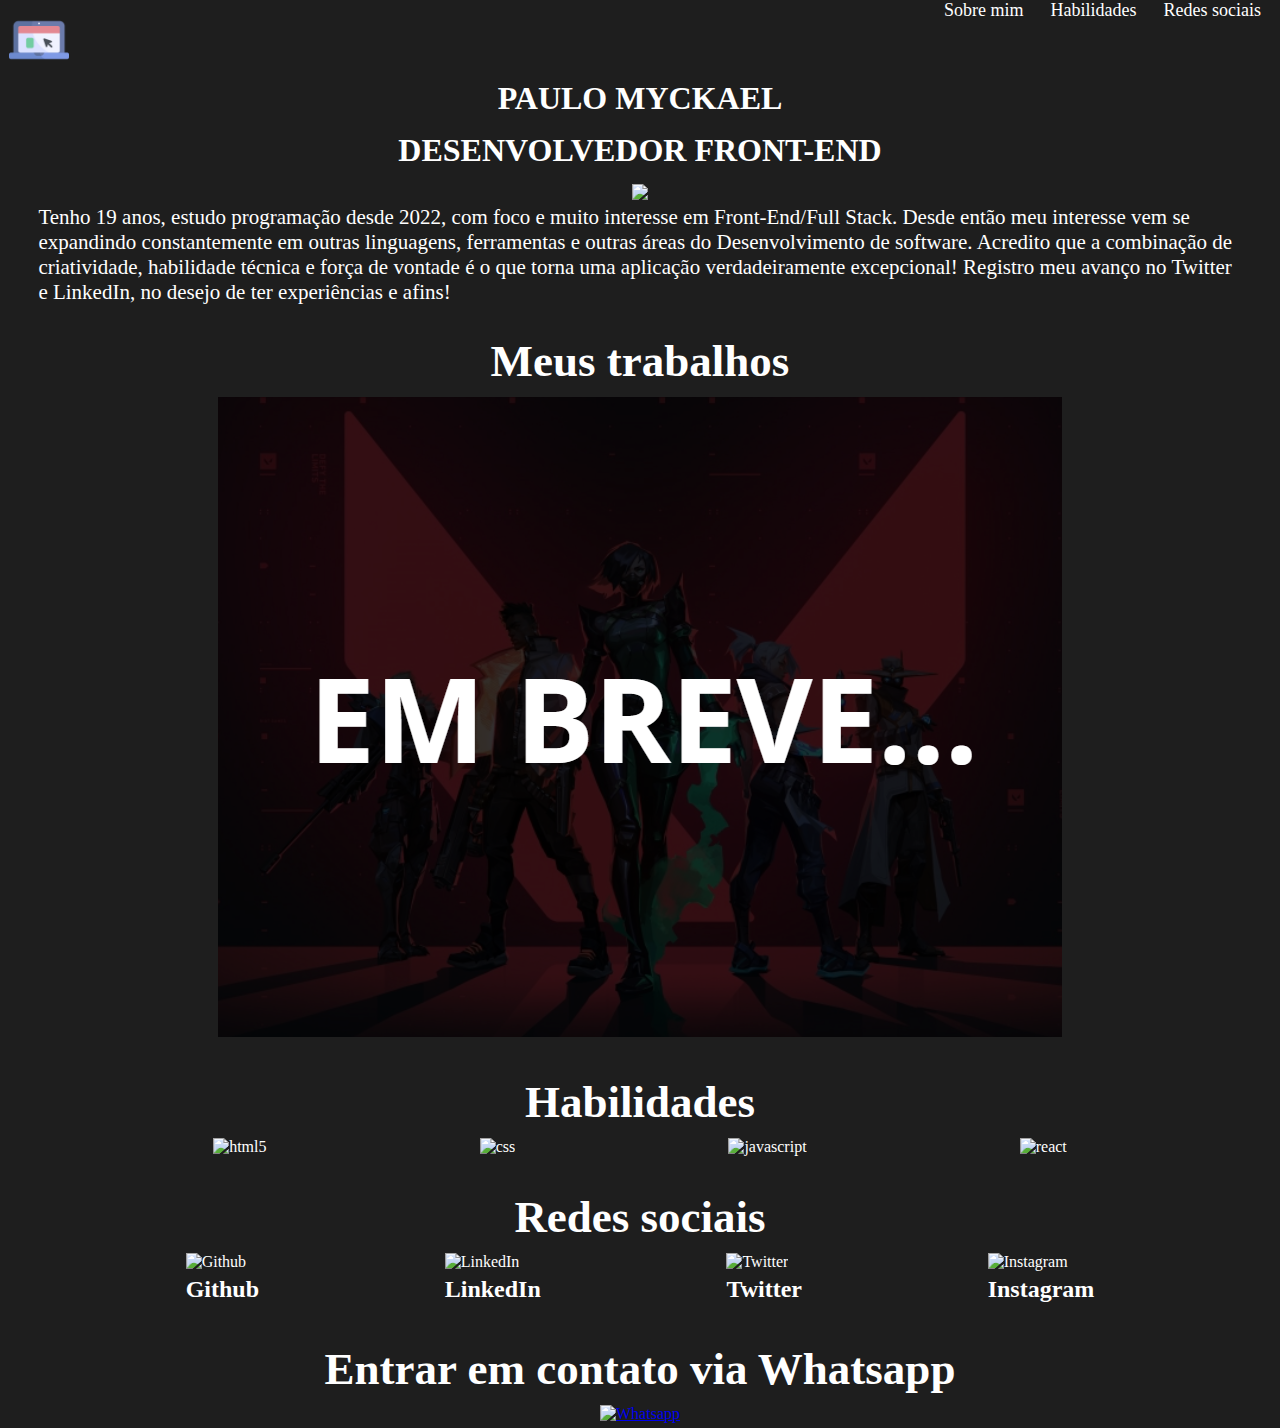
==== index.html @ 231ee3a2 "Sem bugs, falta elaboração em header, responsividade e completar sessão Works futuramente" ====
<!DOCTYPE html>
<html lang="pt-br">
<head>
    <meta charset="UTF-8">
    <meta http-equiv="X-UA-Compatible" content="IE=edge">
    <meta name="viewport" content="width=device-width, initial-scale=1.0">
    <title>Paulo Myckael</title>
    <link rel="shortcut icon" href="./images/favicon/icon dev.ico" type="image/x-icon">
    <link rel="stylesheet" href="./index.css">
</head>
<body>
    <main>
    <header>
        <div class="logo">
            <img src="./images/vetors/code.png" alt="devPNG">
        </div>
        <nav>
            <ul class="menu">
                <a href="#aboutme">Sobre mim</a>
                <a href="#skills">Habilidades</a>
                <a href="#social">Redes sociais</a>
            </ul>
        </nav>
    </header>

    <section class="aboutme" id="aboutme">
        <div class="container">
            <h1 class="name">PAULO MYCKAEL</h1>
            <h1 class="devel">DESENVOLVEDOR FRONT-END</h1>
            <img src="./images/developer.png">
            <p>Tenho 19 anos, estudo programação desde 2022, com foco e muito interesse em Front-End/Full Stack. Desde então meu interesse vem se expandindo constantemente em outras linguagens, ferramentas e outras áreas do Desenvolvimento de software. Acredito que a combinação de criatividade, habilidade técnica e força de vontade é o que torna uma aplicação verdadeiramente excepcional! Registro meu avanço no Twitter e LinkedIn, no desejo de ter experiências e afins!</p>
        </div>
        
    </section>

    <section class="works" id="works">
        <h1 style="text-align: center; color: #ffffff; font-size: 45px;">Meus trabalhos</h1>

        <div class="riotLogin">
            <a href="#"><img src="./images/projects/breve.png" alt="Riot"></a>
        </div>
    </section>

    <section class="skills" id="skills">

        <h1 style="text-align: center; font-size: 45px;">Habilidades</h1>

        <div class="imgskills">
            <div class="html">
                <img src="./images/vetors/html5.png" alt="html5">
            </div>
            <div class="css">
                <img src="./images/vetors/css.png" alt="css">
               
            </div>
            <div class="js">
                <img src="./images/vetors/javascript.png" alt="javascript">
            </div>
            <div class="react">
                <img src="./images/vetors/react.png" alt="react">
            </div>
        </div>
    </section>

    <section id="social" class="social">
        <h1 style="text-align: center; font-size: 45px;">Redes sociais</h1>

        <div class="imgsocial">
            <div class="github">
            <a target="_blank" href="https://github.com/PauloMyckael">
                <img src="./images/contact/github.png" alt="Github">
                <h2>Github</h2>
            </a>
            </div>

            <div class="linkedin">
                <a target="_blank" href="https://www.linkedin.com/in/paulomyckael/">
                    <img src="./images/contact/linkedin.png" alt="LinkedIn">
                    <h2>LinkedIn</h2>
                </a>
            </div>

            <div class="twitter">
            <a target="_blank" href="https://twitter.com/myckaeldev">
                <img src="./images/contact/twitter.png" alt="Twitter">
                <h2>Twitter</h2>
            </a>
            </div>
            
            <div class="instagram">
                <a href="https://www.instagram.com/paulomyckaeldev/" target="_blank">
                    <img src="./images/contact/instagram.png" alt="Instagram">
                    <h2>Instagram</h2>
                </a>
            </div>
        </div>
    </section>

    <section class="contact">
        <h1 style="text-align: center; color:#ffffff; font-size: 45px;">Entrar em contato via Whatsapp</h1>


        <div class="zap">
            <a href="https://wa.me/5563981175507">
                <img src="./images/contact/whatsapp.png" alt="Whatsapp">
            </a>
        </div>
    </section>
    </main>
</body>
</html>
---- index.css ----
/*  Fontes  */

@import url('https://fonts.googleapis.com/css2?family=Open+Sans&family=Rubik&display=swap');

/* reset */
* {
  margin: 0;
  padding: 0;
  box-sizing: border-box;
  outline: none;
  border: none;
}

body{
  background-color: #1e1e1e;
}

/* Header */

header{
  display: flex;
  height: 70px;
  justify-content: space-between;
  margin-left: 9px;
  margin-right: 9px;
  padding-bottom: 15px;
}

.logo > img{
  width: 60px;
}

.menu > a{
  color: #ffffff;
  text-decoration: none;
  font-size: 18px;
  padding-left: 10px;
  padding-right: 10px;
  margin-left: 3px;
}

.menu a:hover{
  padding-top: 40px;
  padding-bottom: 40px;
  padding-right: 10px;
  padding-left: 10px;
  background-color: blue;

}

/* Sobre mim */

.container{
  display: flex;
  color: #ffffff;
  flex-direction: column;
  align-items: center;
}
.container > h1, img{
  padding-top: 10px;
  padding-bottom: 5px;
}
  .container p{
    font-size: 21px;
    padding-right: 3%;
    padding-left: 3%;
  }

/* Works */

.works{
  display: flex;
  flex-direction: column;
  align-items: center;
  padding-top: 30px;
}

/* Skills */
#skills{
  padding-top: 30px;
  color: #ffffff;
}

.imgskills{
  display: flex;
  justify-content: space-evenly;
  align-items: center;
}

/* Redes sociais */

#social{
  padding-top: 30px;
  color: #ffffff;
}

.imgsocial{
  display: flex;
  justify-content: space-evenly;
  align-items: center;
}

.github a{
  text-align: center;
  text-decoration: none;
  color: #ffffff;
}

.github img{
  width: 200px;
}
.linkedin a{
  text-align: center;
  text-decoration: none;
  color: #ffffff;
}
.linkedin img{
  width: 200px;
}
.twitter a{
  text-align: center;
  text-decoration: none;
  color: #ffffff;
}
.twitter img{
  width: 200px;
}
.instagram a{
  text-align: center;
  text-decoration: none;
  color: #ffffff;
}
.instagram img{
  width: 200px;
}

/* Zap */

.contact{
  padding-top: 40px;
}
.zap{
  display: flex;
  justify-content: center;
}
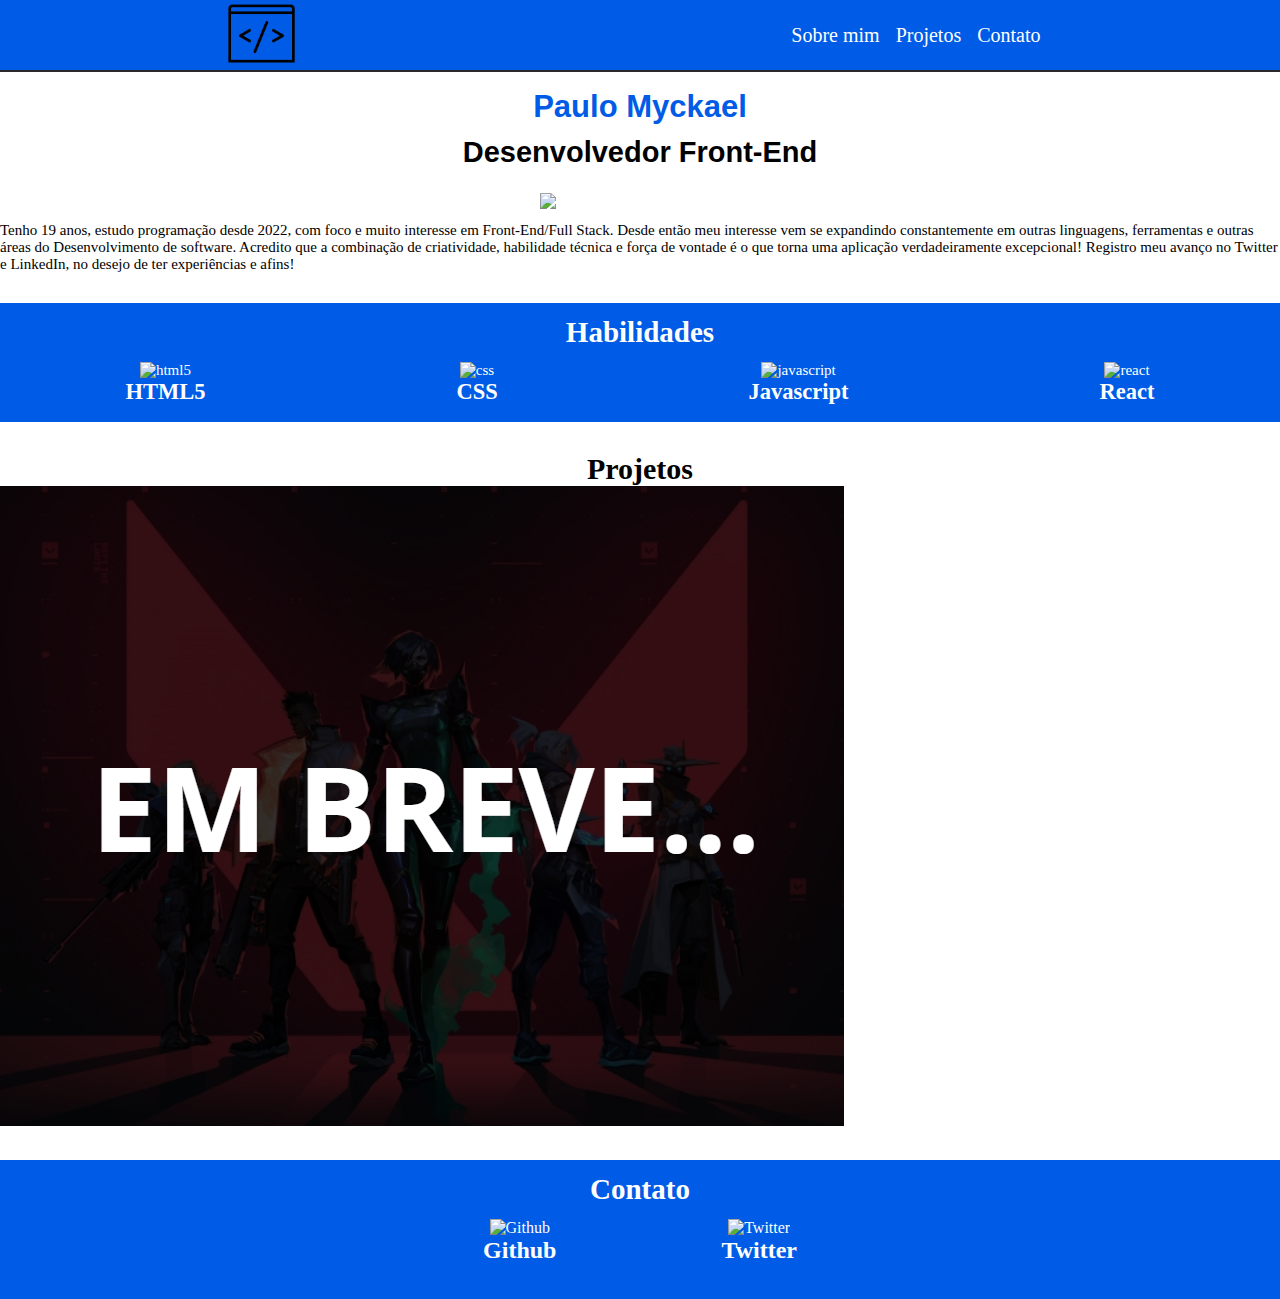
==== commit 114ed09a: "reverse 08/06" ====
--- a/index.html
+++ b/index.html
@@ -5,107 +5,87 @@
     <meta http-equiv="X-UA-Compatible" content="IE=edge">
     <meta name="viewport" content="width=device-width, initial-scale=1.0">
     <title>Paulo Myckael</title>
+    <link rel="stylesheet" href="./index.css">
     <link rel="shortcut icon" href="./images/favicon/icon dev.ico" type="image/x-icon">
-    <link rel="stylesheet" href="./index.css">
 </head>
-<body>
-    <main>
-    <header>
+
+  <header>
         <div class="logo">
-            <img src="./images/vetors/code.png" alt="devPNG">
+            <img src="./images/vetors/code.png" alt="Logo">
         </div>
         <nav>
-            <ul class="menu">
+            <ul>
                 <a href="#aboutme">Sobre mim</a>
-                <a href="#skills">Habilidades</a>
-                <a href="#social">Redes sociais</a>
+                <a href="#projects">Projetos</a>
+                <a href="#contact">Contato</a>
             </ul>
         </nav>
     </header>
+<body>
+    <main>
+        <section id="aboutme" class="aboutme">
+            <div class="container">
+                <h1 class="name">Paulo Myckael</h1>
+                <h1 class="devel">Desenvolvedor Front-End</h1>
+                <img src="./images/developer.png">
+                <p>Tenho 19 anos, estudo programação desde 2022, com foco e muito interesse em Front-End/Full Stack. Desde então meu interesse vem se expandindo constantemente em outras linguagens, ferramentas e outras áreas do Desenvolvimento de software. Acredito que a combinação de criatividade, habilidade técnica e força de vontade é o que torna uma aplicação verdadeiramente excepcional! Registro meu avanço no Twitter e LinkedIn, no desejo de ter experiências e afins!</p>
+            </div>
+        </section>
+        <section id="skills" class="skills">
+            <h1>Habilidades</h1>
 
-    <section class="aboutme" id="aboutme">
-        <div class="container">
-            <h1 class="name">PAULO MYCKAEL</h1>
-            <h1 class="devel">DESENVOLVEDOR FRONT-END</h1>
-            <img src="./images/developer.png">
-            <p>Tenho 19 anos, estudo programação desde 2022, com foco e muito interesse em Front-End/Full Stack. Desde então meu interesse vem se expandindo constantemente em outras linguagens, ferramentas e outras áreas do Desenvolvimento de software. Acredito que a combinação de criatividade, habilidade técnica e força de vontade é o que torna uma aplicação verdadeiramente excepcional! Registro meu avanço no Twitter e LinkedIn, no desejo de ter experiências e afins!</p>
-        </div>
-        
-    </section>
-
-    <section class="works" id="works">
-        <h1 style="text-align: center; color: #ffffff; font-size: 45px;">Meus trabalhos</h1>
-
-        <div class="riotLogin">
-            <a href="#"><img src="./images/projects/breve.png" alt="Riot"></a>
-        </div>
-    </section>
-
-    <section class="skills" id="skills">
-
-        <h1 style="text-align: center; font-size: 45px;">Habilidades</h1>
-
-        <div class="imgskills">
-            <div class="html">
-                <img src="./images/vetors/html5.png" alt="html5">
+            <div class="imgskills">
+                <div class="html">
+                    <img src="./images/vetors/html5.png" alt="html5">
+                    <h2>HTML5</h2>
+                </div>
+                <div class="css">
+                    <img src="./images/vetors/css.png" alt="css">
+                    <h2>CSS</h2>
+                </div>
+                <div class="js">
+                    <img src="./images/vetors/javascript.png" alt="javascript">
+                    <h2>Javascript</h2>
+                </div>
+                <div class="react">
+                    <img src="./images/vetors/react.png" alt="react">
+                    <h2>React</h2>
+                </div>
             </div>
-            <div class="css">
-                <img src="./images/vetors/css.png" alt="css">
-               
+        </section>
+        <section id="projects" class="projects">
+            <h1 style="text-align: center; font-size: 30px;">Projetos</h1>
+            <div class="cprojects">
+                <div class="riotLogin">
+                    <a target="_blank" href="https://paulomyckael.github.io/login-riot/">
+                        <img src="./images/projects/breve.png" alt="riotLogin">
+                        
+                    </a>
+                </div>
             </div>
-            <div class="js">
-                <img src="./images/vetors/javascript.png" alt="javascript">
+        </section>
+        <section id="contact" class="contact">
+            <h1>Contato</h1>
+            <div class="imgcontact">
+                <div class="github">
+                <a target="_blank" href="https://github.com/PauloMyckael">
+                    <img src="./images/contact/github.png" alt="Github">
+                    <h2>Github</h2>
+                </a>
+                </div>
+                <div class="twitter">
+                <a target="_blank" href="https://twitter.com/myckaeldev">
+                    <img src="./images/contact/twitter.png" alt="Twitter">
+                    <h2>Twitter</h2>
+                </a>
+                <div class="zap">
+                    <a href="https://wa.me/5563981175507">
+                        <img src="./images/contact/whatsapp.png" alt="">
+                    </a>
+                </div>
+                </div>
             </div>
-            <div class="react">
-                <img src="./images/vetors/react.png" alt="react">
-            </div>
-        </div>
-    </section>
-
-    <section id="social" class="social">
-        <h1 style="text-align: center; font-size: 45px;">Redes sociais</h1>
-
-        <div class="imgsocial">
-            <div class="github">
-            <a target="_blank" href="https://github.com/PauloMyckael">
-                <img src="./images/contact/github.png" alt="Github">
-                <h2>Github</h2>
-            </a>
-            </div>
-
-            <div class="linkedin">
-                <a target="_blank" href="https://www.linkedin.com/in/paulomyckael/">
-                    <img src="./images/contact/linkedin.png" alt="LinkedIn">
-                    <h2>LinkedIn</h2>
-                </a>
-            </div>
-
-            <div class="twitter">
-            <a target="_blank" href="https://twitter.com/myckaeldev">
-                <img src="./images/contact/twitter.png" alt="Twitter">
-                <h2>Twitter</h2>
-            </a>
-            </div>
-            
-            <div class="instagram">
-                <a href="https://www.instagram.com/paulomyckaeldev/" target="_blank">
-                    <img src="./images/contact/instagram.png" alt="Instagram">
-                    <h2>Instagram</h2>
-                </a>
-            </div>
-        </div>
-    </section>
-
-    <section class="contact">
-        <h1 style="text-align: center; color:#ffffff; font-size: 45px;">Entrar em contato via Whatsapp</h1>
-
-
-        <div class="zap">
-            <a href="https://wa.me/5563981175507">
-                <img src="./images/contact/whatsapp.png" alt="Whatsapp">
-            </a>
-        </div>
-    </section>
+        </section>
     </main>
 </body>
 </html>--- a/index.css
+++ b/index.css
@@ -1,145 +1,328 @@
-/*  Fontes  */
-
+/** fontes **/
 @import url('https://fonts.googleapis.com/css2?family=Open+Sans&family=Rubik&display=swap');
 
-/* reset */
-* {
-  margin: 0;
-  padding: 0;
-  box-sizing: border-box;
-  outline: none;
-  border: none;
-}
-
-body{
-  background-color: #1e1e1e;
-}
-
-/* Header */
-
+*{
+    margin: 0;
+    padding: 0;
+    font-family: 'Times New Roman', sans-serif;
+}
 header{
-  display: flex;
-  height: 70px;
-  justify-content: space-between;
-  margin-left: 9px;
-  margin-right: 9px;
-  padding-bottom: 15px;
+    display: flex;
+    height: 70px;
+    width: 100%;
+    background-color: #005ce6;
+    border-bottom: 2px solid rgb(41, 41, 41);
+    align-items: center;
+    justify-content: space-around;
 }
 
 .logo > img{
-  width: 60px;
-}
-
-.menu > a{
-  color: #ffffff;
-  text-decoration: none;
-  font-size: 18px;
-  padding-left: 10px;
-  padding-right: 10px;
-  margin-left: 3px;
-}
-
-.menu a:hover{
-  padding-top: 40px;
-  padding-bottom: 40px;
-  padding-right: 10px;
-  padding-left: 10px;
-  background-color: blue;
-
-}
-
-/* Sobre mim */
-
-.container{
-  display: flex;
-  color: #ffffff;
-  flex-direction: column;
-  align-items: center;
-}
-.container > h1, img{
-  padding-top: 10px;
-  padding-bottom: 5px;
-}
-  .container p{
+    width: 69px;
+}
+
+ul{
+    margin-block-start: 1em;
+    margin-block-end: 1em;
+    margin-inline-start: 0px;
+    margin-inline-end: 0px;
+    padding-inline-start: 40px;
+    list-style: none;
+    
+}
+ul > a{
+    padding-right: 12px;
+    text-decoration: none;
+    font-size: 20px;
+    color: #ffffff;
+}
+/** About me **/
+.aboutme{ 
+    padding-top: 17px;
+    padding-bottom: 30px;
+    font-size: 15px;
+}
+.container > h1{
+    text-align: center;
+    padding-bottom: 11px;
+    font-family: 'Titillium Web', sans-serif;
+}
+.container > .name{
+    font-size: 31px;
+    color: #005ce6;
+}
+
+.container > .devel{
+    font-size: 29px;
+}
+
+.container > img{
+    display: flex;
+    margin-left: auto;
+    margin-right: auto;
+    width: 200px;
+    padding-top: 13px;
+    padding-bottom: 13px;
+}
+
+.container > h3{
     font-size: 21px;
-    padding-right: 3%;
-    padding-left: 3%;
-  }
-
-/* Works */
-
-.works{
-  display: flex;
-  flex-direction: column;
-  align-items: center;
-  padding-top: 30px;
-}
-
-/* Skills */
-#skills{
-  padding-top: 30px;
-  color: #ffffff;
+    margin-left: 139px;
+    margin-right: 139px;
+}
+.skills{
+    display: block;
+    background-color: #005ce6;
+}
+
+.skills > h1{
+    padding-top: 13px;
+    padding-bottom: 13px;
+    text-align: center;
+    color: #ffffff;
+    font-size: 29px;
 }
 
 .imgskills{
-  display: flex;
-  justify-content: space-evenly;
-  align-items: center;
-}
-
-/* Redes sociais */
-
-#social{
-  padding-top: 30px;
-  color: #ffffff;
-}
-
-.imgsocial{
-  display: flex;
-  justify-content: space-evenly;
-  align-items: center;
-}
-
-.github a{
-  text-align: center;
-  text-decoration: none;
-  color: #ffffff;
-}
-
-.github img{
-  width: 200px;
-}
-.linkedin a{
-  text-align: center;
-  text-decoration: none;
-  color: #ffffff;
-}
-.linkedin img{
-  width: 200px;
-}
-.twitter a{
-  text-align: center;
-  text-decoration: none;
-  color: #ffffff;
-}
-.twitter img{
-  width: 200px;
-}
-.instagram a{
-  text-align: center;
-  text-decoration: none;
-  color: #ffffff;
-}
-.instagram img{
-  width: 200px;
-}
-
-/* Zap */
+    display: flex;
+    justify-content: space-around;
+    padding-bottom: 17px;
+}
+
+.html{
+    color: #ffffff;
+    text-align: center;
+    font-size: 15px;
+}
+.html > img{
+    width: 175px;
+}
+.css{
+    color: #ffffff;
+    text-align: center;
+    font-size: 15px;
+}
+.css > img{
+    width: 175px;
+}
+.js{
+    color: #ffffff;
+    text-align: center;
+    font-size: 15px;
+}
+.js > img{
+    width: 175px;
+}
+.react{
+    color: #ffffff;
+    text-align: center;
+    font-size: 15px;
+}
+.react > img{
+    width: 175px;
+}
+
+    /* Projetos */
+
+.projects{
+    padding-top: 30px;
+    padding-bottom: 30px;
+}
+.cprojects > h2{
+    font-size: 29px;
+    font-family: 'Shantell Sans', cursive;
+    padding-top: 18px;
+}
 
 .contact{
-  padding-top: 40px;
-}
-.zap{
-  display: flex;
-  justify-content: center;
+    background-color: #005ce6;
+}
+
+.contact > h1{
+    text-align: center;
+    color: #ffffff;
+    font-size: 29px;
+    padding-top: 13px;
+    padding-bottom: 13px;
+}
+.imgcontact{
+    display: flex;
+    padding-bottom: 17px;
+    justify-content: center;
+    text-align: center;
+}
+
+.github {
+    padding-right: 165px;
+}
+.github a img{
+    width: 200px;
+}
+
+.github > a{
+    color: #ffffff;
+    text-decoration: none;
+}
+
+.twitter a img{
+    width: 200px;
+}
+
+.twitter > a{
+    color: #ffffff;
+    text-decoration: none;
+}
+
+@media screen and (max-width: 630px) {
+    *{
+        margin: 0;
+        padding: 0;
+        font-family: 'Noto Sans', sans-serif;
+    }
+    header{
+        display: flex;
+        height: 60px;
+        width: 100%;
+        background-color: #005ce6;
+        border-bottom: 2px solid rgb(41, 41, 41);
+        align-items: center;
+        justify-content: space-around;
+    }
+
+    .logo > img{
+        width: 51px;
+    }
+
+    ul{
+        margin-block-start: 1em;
+        margin-block-end: 1em;
+        margin-inline-start: 0px;
+        margin-inline-end: 0px;
+        padding-inline-start: 40px;
+        list-style: none;
+        
+    }
+    ul > a{
+        padding-right: 9px;
+        text-decoration: none;
+        font-size: 16px;
+        color: #ffffff;
+    }
+    .aboutme{ 
+        padding-top: 13px;
+        padding-bottom: 6px;
+        font-size: 15px;
+    }
+
+    .container > img{
+        display: flex;
+        margin-left: auto;
+        margin-right: auto;
+        width: 70vw;
+        padding-bottom: 13px;
+    }
+
+    .container > h3{
+        margin-left: 6px;
+        margin-right: 6px;
+    }
+    .skills{
+        display: block;
+        background-color: #005ce6;
+    }
+
+    .skills > h1{
+        padding-top: 13px;
+        padding-bottom: 13px;
+        text-align: center;
+        color: #ffffff;
+        font-size: 29px;
+    }
+
+    .imgskills{
+        display: grid;
+        grid-template-columns: 2fr 2fr;
+        padding-bottom: 15px;
+    }
+
+    .html{
+        color: #ffffff;
+        text-align: center;
+        font-size: 15px;
+    }
+    .html > img{
+        width: 30vw;
+    }
+    .css{
+        color: #ffffff;
+        text-align: center;
+        font-size: 15px;
+    }
+    .css > img{
+        width: 30vw;
+    }
+    .js{
+        color: #ffffff;
+        text-align: center;
+        font-size: 15px;
+    }
+    .js > img{
+        width: 30vw;
+    }
+    .react{
+        color: #ffffff;
+        text-align: center;
+        font-size: 15px;
+    }
+    .react > img{
+        width: 30vw;
+    }
+
+    /* Projects - Cell */
+
+    .projects{
+        padding-top: 13px;
+        padding-bottom: 18px;
+    }
+
+    /* Contact - cell */
+    .contact{
+        background-color: #005ce6;
+    }
+    .contact > h1{
+        text-align: center;
+        color: #ffffff;
+        font-size: 29px;
+        padding-top: 13px;
+        padding-bottom: 13px;
+    }
+    .imgcontact{
+        display: grid;
+        grid-template-columns: 2fr 2fr;
+        padding-bottom: 19px;
+        text-align: center;
+    }
+
+    .github{
+        padding: 0;
+    }
+
+    .github a img{
+        width: 30vw;
+        padding-right: 0;
+    }
+
+    .github > a{
+        color: #ffffff;
+        text-decoration: none;
+        padding-right: 0;
+    }
+
+    .twitter a img{
+        width: 30vw;
+    }
+
+    .twitter > a{
+        color: #ffffff;
+        text-decoration: none;
+    }
 }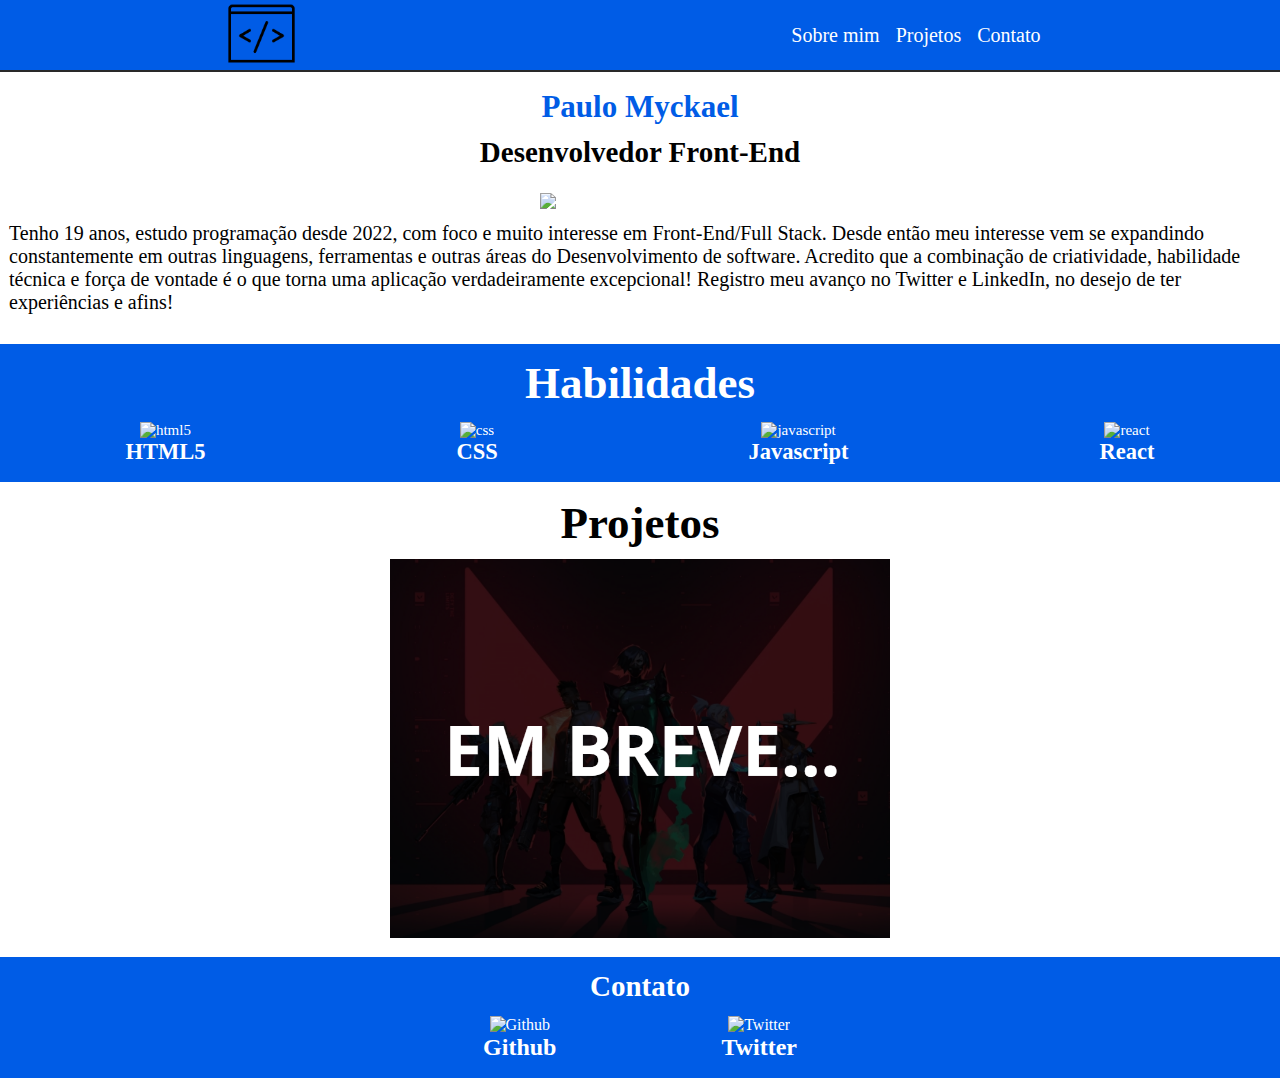
==== commit fbd6b9e2: "att 08/06" ====
--- a/index.html
+++ b/index.html
@@ -54,7 +54,7 @@
             </div>
         </section>
         <section id="projects" class="projects">
-            <h1 style="text-align: center; font-size: 30px;">Projetos</h1>
+            <h1 style="text-align: center; font-size: 45px;">Projetos</h1>
             <div class="cprojects">
                 <div class="riotLogin">
                     <a target="_blank" href="https://paulomyckael.github.io/login-riot/">
@@ -66,24 +66,24 @@
         </section>
         <section id="contact" class="contact">
             <h1>Contato</h1>
+
             <div class="imgcontact">
                 <div class="github">
-                <a target="_blank" href="https://github.com/PauloMyckael">
-                    <img src="./images/contact/github.png" alt="Github">
-                    <h2>Github</h2>
-                </a>
-                </div>
-                <div class="twitter">
-                <a target="_blank" href="https://twitter.com/myckaeldev">
-                    <img src="./images/contact/twitter.png" alt="Twitter">
-                    <h2>Twitter</h2>
-                </a>
-                <div class="zap">
-                    <a href="https://wa.me/5563981175507">
-                        <img src="./images/contact/whatsapp.png" alt="">
+                    <a target="_blank" href="https://github.com/PauloMyckael">
+                        <img src="./images/contact/github.png" alt="Github">
+                        <h2>Github</h2>
                     </a>
                 </div>
+
+                <div class="twitter">
+                    <a target="_blank" href="https://twitter.com/myckaeldev">
+                        <img src="./images/contact/twitter.png" alt="Twitter">
+                        <h2>Twitter</h2>
+                    </a>
                 </div>
+
+                
+
             </div>
         </section>
     </main>
--- a/index.css
+++ b/index.css
@@ -35,7 +35,9 @@
     font-size: 20px;
     color: #ffffff;
 }
-/** About me **/
+
+/* About me */
+
 .aboutme{ 
     padding-top: 17px;
     padding-bottom: 30px;
@@ -44,7 +46,6 @@
 .container > h1{
     text-align: center;
     padding-bottom: 11px;
-    font-family: 'Titillium Web', sans-serif;
 }
 .container > .name{
     font-size: 31px;
@@ -54,7 +55,11 @@
 .container > .devel{
     font-size: 29px;
 }
-
+.container p{
+    margin-left: 9px;
+    margin-right: 9px;
+    font-size: 20px;
+}
 .container > img{
     display: flex;
     margin-left: auto;
@@ -69,6 +74,9 @@
     margin-left: 139px;
     margin-right: 139px;
 }
+
+/*  Skills  */
+
 .skills{
     display: block;
     background-color: #005ce6;
@@ -79,7 +87,7 @@
     padding-bottom: 13px;
     text-align: center;
     color: #ffffff;
-    font-size: 29px;
+    font-size: 45px;
 }
 
 .imgskills{
@@ -124,13 +132,18 @@
     /* Projetos */
 
 .projects{
-    padding-top: 30px;
-    padding-bottom: 30px;
-}
-.cprojects > h2{
-    font-size: 29px;
-    font-family: 'Shantell Sans', cursive;
-    padding-top: 18px;
+    padding-top: 15px;
+    padding-bottom: 15px;
+}
+.riotLogin{
+    display: flex;
+    flex-direction: row;
+    justify-content: center;
+    align-items: center;
+}
+.riotLogin img{
+    padding-top: 10px;
+    width: 500px;
 }
 
 .contact{
@@ -221,7 +234,8 @@
         padding-bottom: 13px;
     }
 
-    .container > h3{
+    .container > p{
+        font-size: 19px;
         margin-left: 6px;
         margin-right: 6px;
     }
@@ -283,6 +297,14 @@
         padding-top: 13px;
         padding-bottom: 18px;
     }
+        .riotLogin{
+            display: flex;
+            padding-top: 10px;
+            padding-bottom: 10px;
+        }
+        .riotLogin img{
+            width: 100%;
+        }
 
     /* Contact - cell */
     .contact{
@@ -325,4 +347,12 @@
         color: #ffffff;
         text-decoration: none;
     }
+    .wzap{
+        width: 30vw;
+    }
+
+    .wzap{
+        color: #ffffff;
+        text-decoration: none;
+    }
 }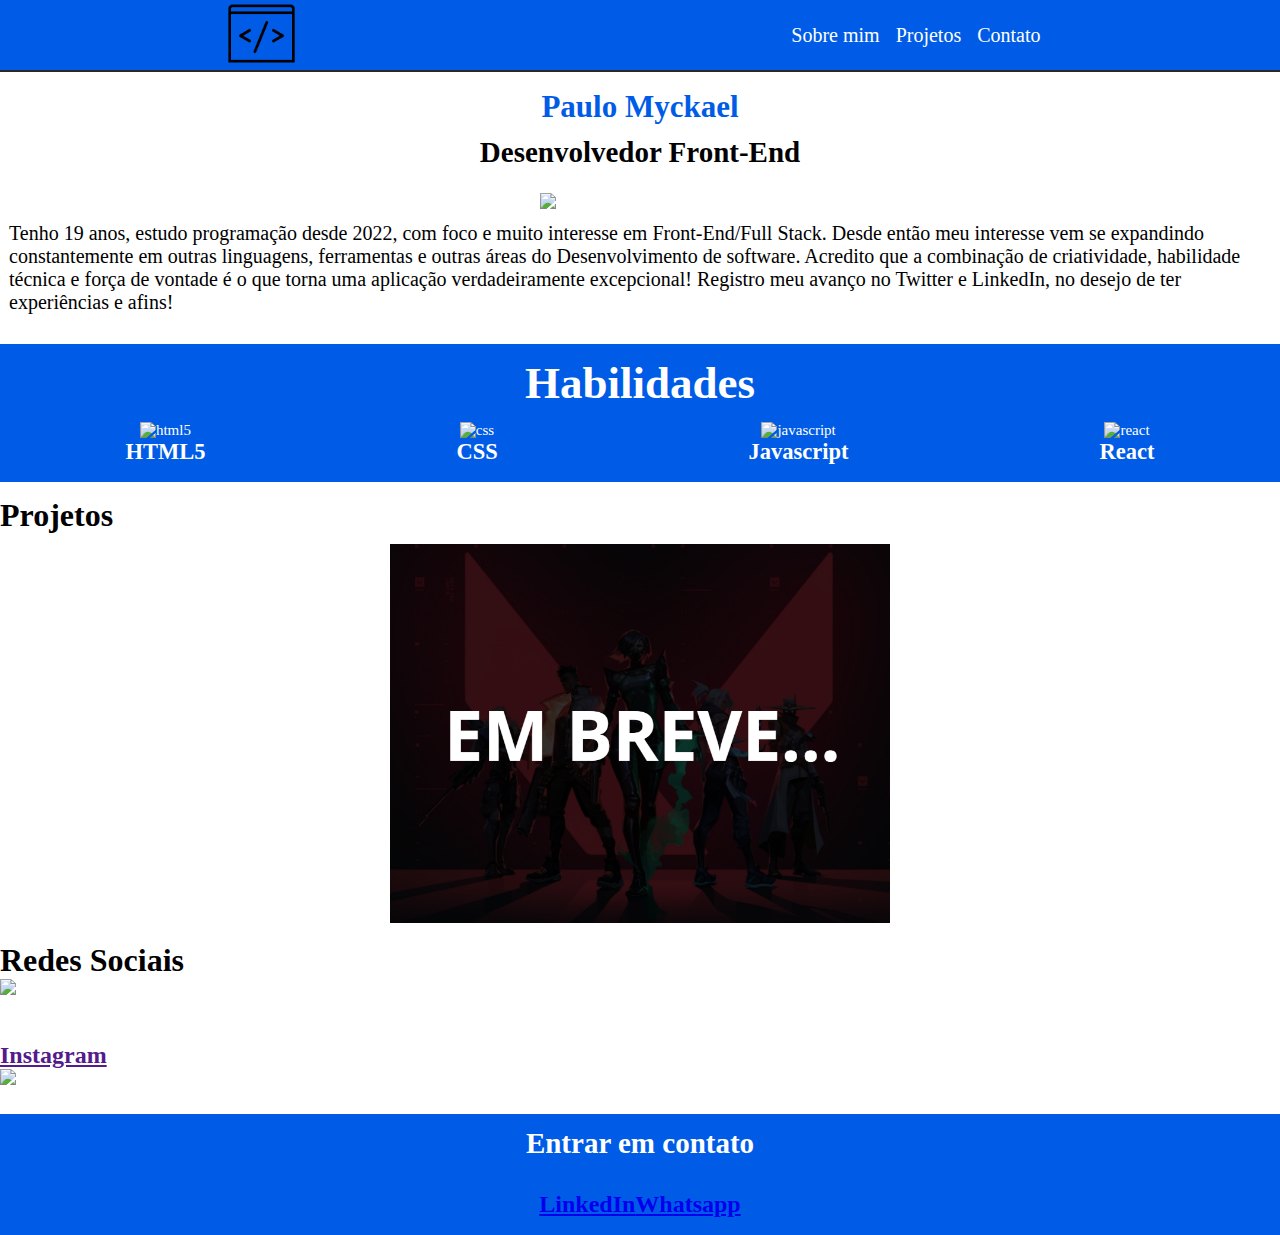
==== commit 6e0a10cb: "att estrutura - 15/07" ====
--- a/index.html
+++ b/index.html
@@ -6,7 +6,7 @@
     <meta name="viewport" content="width=device-width, initial-scale=1.0">
     <title>Paulo Myckael</title>
     <link rel="stylesheet" href="./index.css">
-    <link rel="shortcut icon" href="./images/favicon/icon dev.ico" type="image/x-icon">
+    <link rel="shortcut icon" href="./assets/favicon/icon dev.ico" type="image/x-icon">
 </head>
 
   <header>
@@ -54,7 +54,7 @@
             </div>
         </section>
         <section id="projects" class="projects">
-            <h1 style="text-align: center; font-size: 45px;">Projetos</h1>
+            <h1>Projetos</h1>
             <div class="cprojects">
                 <div class="riotLogin">
                     <a target="_blank" href="https://paulomyckael.github.io/login-riot/">
@@ -64,25 +64,51 @@
                 </div>
             </div>
         </section>
-        <section id="contact" class="contact">
-            <h1>Contato</h1>
+        <section id="social" class="social">
+            <h1>Redes Sociais</h1>
 
-            <div class="imgcontact">
-                <div class="github">
-                    <a target="_blank" href="https://github.com/PauloMyckael">
-                        <img src="./images/contact/github.png" alt="Github">
-                        <h2>Github</h2>
-                    </a>
-                </div>
-
+            <div class="imgsocial">
                 <div class="twitter">
-                    <a target="_blank" href="https://twitter.com/myckaeldev">
-                        <img src="./images/contact/twitter.png" alt="Twitter">
-                        <h2>Twitter</h2>
+                        <a target="_blank" href="https://twitter.com/myckaeldev">
+                            <img src="./images/social/twitter.png" alt="Twitter">
+                            <h2>Twitter</h2>
+                        </a>
+                    </div>
+            
+                <div class="instagram">
+                    <a target="_blank" href="">
+                        <img src="./images/social/instagram.png" alt="" srcset="">
+                        <h2>Instagram</h2>
                     </a>
                 </div>
 
                 
+                    <div class="github">
+                        <a target="_blank" href="https://github.com/PauloMyckael">
+                            <img src="./images/social/github.png" alt="Github">
+                            <h2>Github</h2>
+                        </a>
+                    </div>
+                </div>
+        </section>
+
+        <section id="contact" class="contact">
+            <h1>Entrar em contato</h1>
+            <div class="imgcontact">
+                <div class="linkedIn">
+                    <a target="_blank" href="https://www.linkedin.com/in/paulomyckael/">
+                        <img src="./images/contact/linkedin.png" alt="">
+                        <h2>LinkedIn</h2>
+                    </a>
+                </div>
+                
+                
+                <div class="wzap">
+                    <a href="https://wa.me/5563981175507">
+                        <img src="./images/contact/whatsapp.png" alt="">
+                        <h2>Whatsapp</h2>
+                    </a>
+                </div>
 
             </div>
         </section>
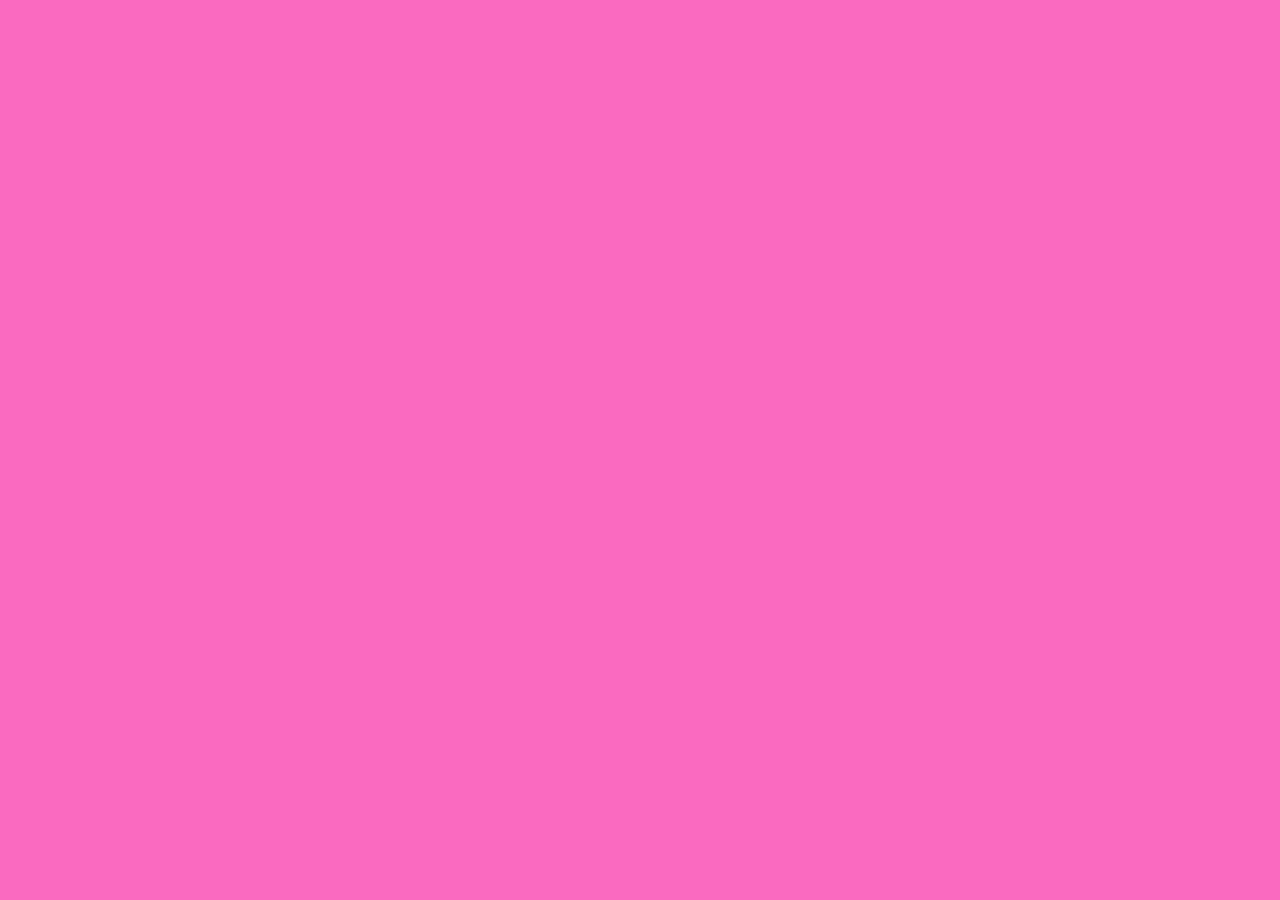
==== commit abee4848: "att 09/10" ====
--- a/index.html
+++ b/index.html
@@ -2,116 +2,23 @@
 <html lang="pt-br">
 <head>
     <meta charset="UTF-8">
-    <meta http-equiv="X-UA-Compatible" content="IE=edge">
     <meta name="viewport" content="width=device-width, initial-scale=1.0">
-    <title>Paulo Myckael</title>
-    <link rel="stylesheet" href="./index.css">
+    <title>Paulo Myckael - Portfólio</title>
+    <link rel="stylesheet" href="index.css">
     <link rel="shortcut icon" href="./assets/favicon/icon dev.ico" type="image/x-icon">
 </head>
-
-  <header>
-        <div class="logo">
-            <img src="./images/vetors/code.png" alt="Logo">
-        </div>
-        <nav>
-            <ul>
-                <a href="#aboutme">Sobre mim</a>
-                <a href="#projects">Projetos</a>
-                <a href="#contact">Contato</a>
-            </ul>
-        </nav>
+<body>
+    <header>
+        
     </header>
-<body>
-    <main>
-        <section id="aboutme" class="aboutme">
-            <div class="container">
-                <h1 class="name">Paulo Myckael</h1>
-                <h1 class="devel">Desenvolvedor Front-End</h1>
-                <img src="./images/developer.png">
-                <p>Tenho 19 anos, estudo programação desde 2022, com foco e muito interesse em Front-End/Full Stack. Desde então meu interesse vem se expandindo constantemente em outras linguagens, ferramentas e outras áreas do Desenvolvimento de software. Acredito que a combinação de criatividade, habilidade técnica e força de vontade é o que torna uma aplicação verdadeiramente excepcional! Registro meu avanço no Twitter e LinkedIn, no desejo de ter experiências e afins!</p>
-            </div>
-        </section>
-        <section id="skills" class="skills">
-            <h1>Habilidades</h1>
-
-            <div class="imgskills">
-                <div class="html">
-                    <img src="./images/vetors/html5.png" alt="html5">
-                    <h2>HTML5</h2>
-                </div>
-                <div class="css">
-                    <img src="./images/vetors/css.png" alt="css">
-                    <h2>CSS</h2>
-                </div>
-                <div class="js">
-                    <img src="./images/vetors/javascript.png" alt="javascript">
-                    <h2>Javascript</h2>
-                </div>
-                <div class="react">
-                    <img src="./images/vetors/react.png" alt="react">
-                    <h2>React</h2>
-                </div>
-            </div>
-        </section>
-        <section id="projects" class="projects">
-            <h1>Projetos</h1>
-            <div class="cprojects">
-                <div class="riotLogin">
-                    <a target="_blank" href="https://paulomyckael.github.io/login-riot/">
-                        <img src="./images/projects/breve.png" alt="riotLogin">
-                        
-                    </a>
-                </div>
-            </div>
-        </section>
-        <section id="social" class="social">
-            <h1>Redes Sociais</h1>
-
-            <div class="imgsocial">
-                <div class="twitter">
-                        <a target="_blank" href="https://twitter.com/myckaeldev">
-                            <img src="./images/social/twitter.png" alt="Twitter">
-                            <h2>Twitter</h2>
-                        </a>
-                    </div>
-            
-                <div class="instagram">
-                    <a target="_blank" href="">
-                        <img src="./images/social/instagram.png" alt="" srcset="">
-                        <h2>Instagram</h2>
-                    </a>
-                </div>
-
-                
-                    <div class="github">
-                        <a target="_blank" href="https://github.com/PauloMyckael">
-                            <img src="./images/social/github.png" alt="Github">
-                            <h2>Github</h2>
-                        </a>
-                    </div>
-                </div>
-        </section>
-
-        <section id="contact" class="contact">
-            <h1>Entrar em contato</h1>
-            <div class="imgcontact">
-                <div class="linkedIn">
-                    <a target="_blank" href="https://www.linkedin.com/in/paulomyckael/">
-                        <img src="./images/contact/linkedin.png" alt="">
-                        <h2>LinkedIn</h2>
-                    </a>
-                </div>
-                
-                
-                <div class="wzap">
-                    <a href="https://wa.me/5563981175507">
-                        <img src="./images/contact/whatsapp.png" alt="">
-                        <h2>Whatsapp</h2>
-                    </a>
-                </div>
-
-            </div>
-        </section>
-    </main>
+    <div class="about-me">
+        <ul>
+            <li></li>
+        </ul>
+    </div>
+    <div class="projetcs"></div>
+    <div class="skills"></div>
+    <div class="contact"></div>
+    <footer></footer>
 </body>
 </html>--- a/index.css
+++ b/index.css
@@ -1,358 +1,10 @@
-/** fontes **/
-@import url('https://fonts.googleapis.com/css2?family=Open+Sans&family=Rubik&display=swap');
-
 *{
     margin: 0;
     padding: 0;
-    font-family: 'Times New Roman', sans-serif;
-}
-header{
-    display: flex;
-    height: 70px;
-    width: 100%;
-    background-color: #005ce6;
-    border-bottom: 2px solid rgb(41, 41, 41);
-    align-items: center;
-    justify-content: space-around;
+    box-sizing: border-box;
 }
 
-.logo > img{
-    width: 69px;
-}
-
-ul{
-    margin-block-start: 1em;
-    margin-block-end: 1em;
-    margin-inline-start: 0px;
-    margin-inline-end: 0px;
-    padding-inline-start: 40px;
-    list-style: none;
-    
-}
-ul > a{
-    padding-right: 12px;
-    text-decoration: none;
-    font-size: 20px;
-    color: #ffffff;
-}
-
-/* About me */
-
-.aboutme{ 
-    padding-top: 17px;
-    padding-bottom: 30px;
-    font-size: 15px;
-}
-.container > h1{
-    text-align: center;
-    padding-bottom: 11px;
-}
-.container > .name{
-    font-size: 31px;
-    color: #005ce6;
-}
-
-.container > .devel{
-    font-size: 29px;
-}
-.container p{
-    margin-left: 9px;
-    margin-right: 9px;
-    font-size: 20px;
-}
-.container > img{
-    display: flex;
-    margin-left: auto;
-    margin-right: auto;
-    width: 200px;
-    padding-top: 13px;
-    padding-bottom: 13px;
-}
-
-.container > h3{
-    font-size: 21px;
-    margin-left: 139px;
-    margin-right: 139px;
-}
-
-/*  Skills  */
-
-.skills{
-    display: block;
-    background-color: #005ce6;
-}
-
-.skills > h1{
-    padding-top: 13px;
-    padding-bottom: 13px;
-    text-align: center;
-    color: #ffffff;
-    font-size: 45px;
-}
-
-.imgskills{
-    display: flex;
-    justify-content: space-around;
-    padding-bottom: 17px;
-}
-
-.html{
-    color: #ffffff;
-    text-align: center;
-    font-size: 15px;
-}
-.html > img{
-    width: 175px;
-}
-.css{
-    color: #ffffff;
-    text-align: center;
-    font-size: 15px;
-}
-.css > img{
-    width: 175px;
-}
-.js{
-    color: #ffffff;
-    text-align: center;
-    font-size: 15px;
-}
-.js > img{
-    width: 175px;
-}
-.react{
-    color: #ffffff;
-    text-align: center;
-    font-size: 15px;
-}
-.react > img{
-    width: 175px;
-}
-
-    /* Projetos */
-
-.projects{
-    padding-top: 15px;
-    padding-bottom: 15px;
-}
-.riotLogin{
-    display: flex;
-    flex-direction: row;
-    justify-content: center;
-    align-items: center;
-}
-.riotLogin img{
-    padding-top: 10px;
-    width: 500px;
-}
-
-.contact{
-    background-color: #005ce6;
-}
-
-.contact > h1{
-    text-align: center;
-    color: #ffffff;
-    font-size: 29px;
-    padding-top: 13px;
-    padding-bottom: 13px;
-}
-.imgcontact{
-    display: flex;
-    padding-bottom: 17px;
-    justify-content: center;
-    text-align: center;
-}
-
-.github {
-    padding-right: 165px;
-}
-.github a img{
-    width: 200px;
-}
-
-.github > a{
-    color: #ffffff;
-    text-decoration: none;
-}
-
-.twitter a img{
-    width: 200px;
-}
-
-.twitter > a{
-    color: #ffffff;
-    text-decoration: none;
-}
-
-@media screen and (max-width: 630px) {
-    *{
-        margin: 0;
-        padding: 0;
-        font-family: 'Noto Sans', sans-serif;
-    }
-    header{
-        display: flex;
-        height: 60px;
-        width: 100%;
-        background-color: #005ce6;
-        border-bottom: 2px solid rgb(41, 41, 41);
-        align-items: center;
-        justify-content: space-around;
-    }
-
-    .logo > img{
-        width: 51px;
-    }
-
-    ul{
-        margin-block-start: 1em;
-        margin-block-end: 1em;
-        margin-inline-start: 0px;
-        margin-inline-end: 0px;
-        padding-inline-start: 40px;
-        list-style: none;
-        
-    }
-    ul > a{
-        padding-right: 9px;
-        text-decoration: none;
-        font-size: 16px;
-        color: #ffffff;
-    }
-    .aboutme{ 
-        padding-top: 13px;
-        padding-bottom: 6px;
-        font-size: 15px;
-    }
-
-    .container > img{
-        display: flex;
-        margin-left: auto;
-        margin-right: auto;
-        width: 70vw;
-        padding-bottom: 13px;
-    }
-
-    .container > p{
-        font-size: 19px;
-        margin-left: 6px;
-        margin-right: 6px;
-    }
-    .skills{
-        display: block;
-        background-color: #005ce6;
-    }
-
-    .skills > h1{
-        padding-top: 13px;
-        padding-bottom: 13px;
-        text-align: center;
-        color: #ffffff;
-        font-size: 29px;
-    }
-
-    .imgskills{
-        display: grid;
-        grid-template-columns: 2fr 2fr;
-        padding-bottom: 15px;
-    }
-
-    .html{
-        color: #ffffff;
-        text-align: center;
-        font-size: 15px;
-    }
-    .html > img{
-        width: 30vw;
-    }
-    .css{
-        color: #ffffff;
-        text-align: center;
-        font-size: 15px;
-    }
-    .css > img{
-        width: 30vw;
-    }
-    .js{
-        color: #ffffff;
-        text-align: center;
-        font-size: 15px;
-    }
-    .js > img{
-        width: 30vw;
-    }
-    .react{
-        color: #ffffff;
-        text-align: center;
-        font-size: 15px;
-    }
-    .react > img{
-        width: 30vw;
-    }
-
-    /* Projects - Cell */
-
-    .projects{
-        padding-top: 13px;
-        padding-bottom: 18px;
-    }
-        .riotLogin{
-            display: flex;
-            padding-top: 10px;
-            padding-bottom: 10px;
-        }
-        .riotLogin img{
-            width: 100%;
-        }
-
-    /* Contact - cell */
-    .contact{
-        background-color: #005ce6;
-    }
-    .contact > h1{
-        text-align: center;
-        color: #ffffff;
-        font-size: 29px;
-        padding-top: 13px;
-        padding-bottom: 13px;
-    }
-    .imgcontact{
-        display: grid;
-        grid-template-columns: 2fr 2fr;
-        padding-bottom: 19px;
-        text-align: center;
-    }
-
-    .github{
-        padding: 0;
-    }
-
-    .github a img{
-        width: 30vw;
-        padding-right: 0;
-    }
-
-    .github > a{
-        color: #ffffff;
-        text-decoration: none;
-        padding-right: 0;
-    }
-
-    .twitter a img{
-        width: 30vw;
-    }
-
-    .twitter > a{
-        color: #ffffff;
-        text-decoration: none;
-    }
-    .wzap{
-        width: 30vw;
-    }
-
-    .wzap{
-        color: #ffffff;
-        text-decoration: none;
-    }
+body{
+    background-color: rgba(246, 7, 150, 0.6);
+    color: #e9e9e9;
 }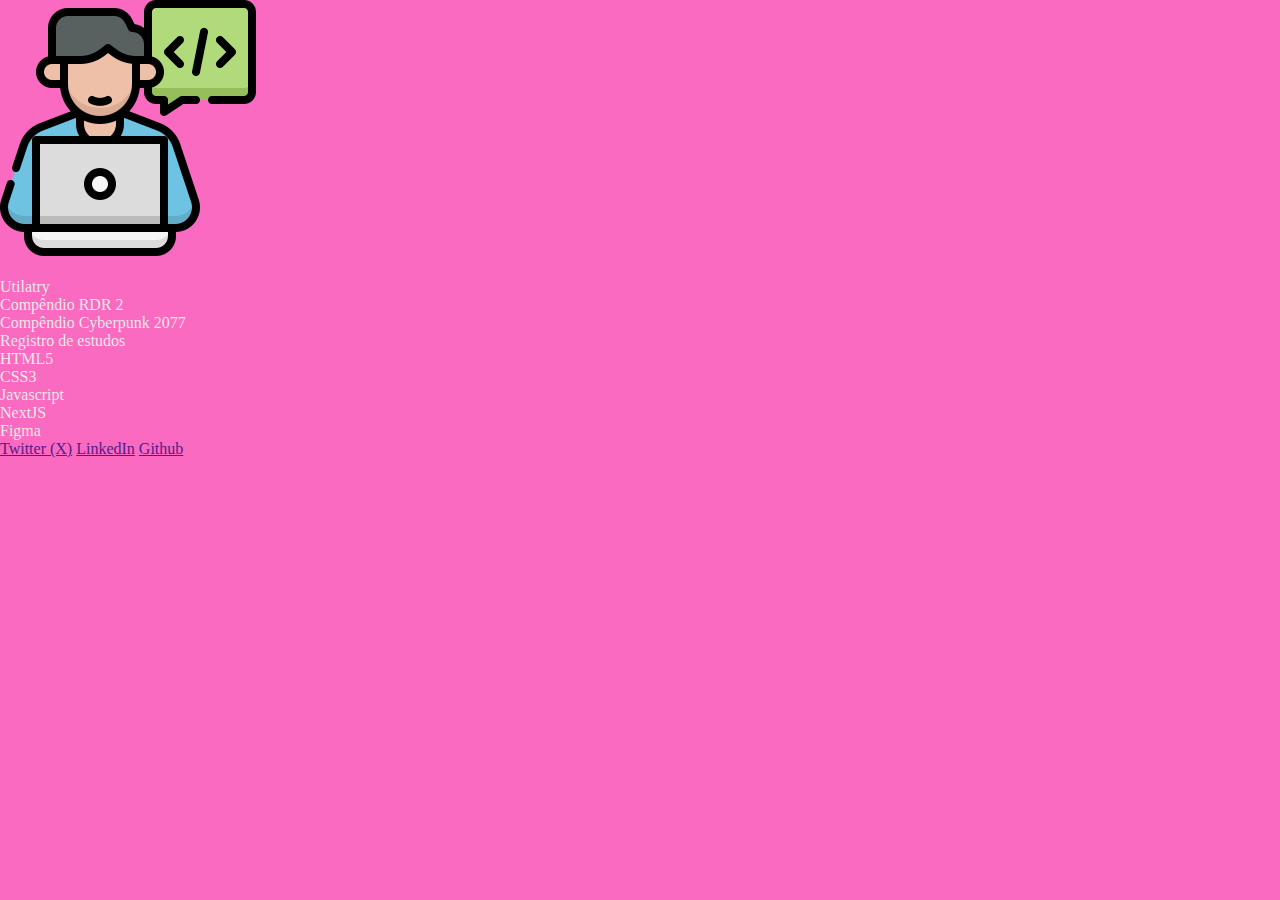
==== commit f4e41f3f: "att" ====
--- a/index.html
+++ b/index.html
@@ -8,17 +8,36 @@
     <link rel="shortcut icon" href="./assets/favicon/icon dev.ico" type="image/x-icon">
 </head>
 <body>
-    <header>
-        
-    </header>
+<main>
     <div class="about-me">
+        <img src="assets/images/developer.png" alt="devImg">
         <ul>
             <li></li>
         </ul>
     </div>
-    <div class="projetcs"></div>
-    <div class="skills"></div>
-    <div class="contact"></div>
+    <div class="projects">
+        <li>Utilatry</li>
+        <li>Compêndio RDR 2</li>
+        <li>Compêndio Cyberpunk 2077</li>
+        <li>Registro de estudos</li>
+    </div>
+    <div class="skills">
+        <ul>
+            <li>HTML5</li>
+            <li>CSS3</li>
+            <li>Javascript</li>
+            <li>NextJS</li>
+            <li>Figma</li>
+        </ul>
+    </div>
+    <div class="contact">
+        <ul>
+            <a href="">Twitter (X)</a>
+            <a href="">LinkedIn</a>
+            <a href="">Github</a>
+        </ul>  
+    </div>
     <footer></footer>
+</main>
 </body>
 </html>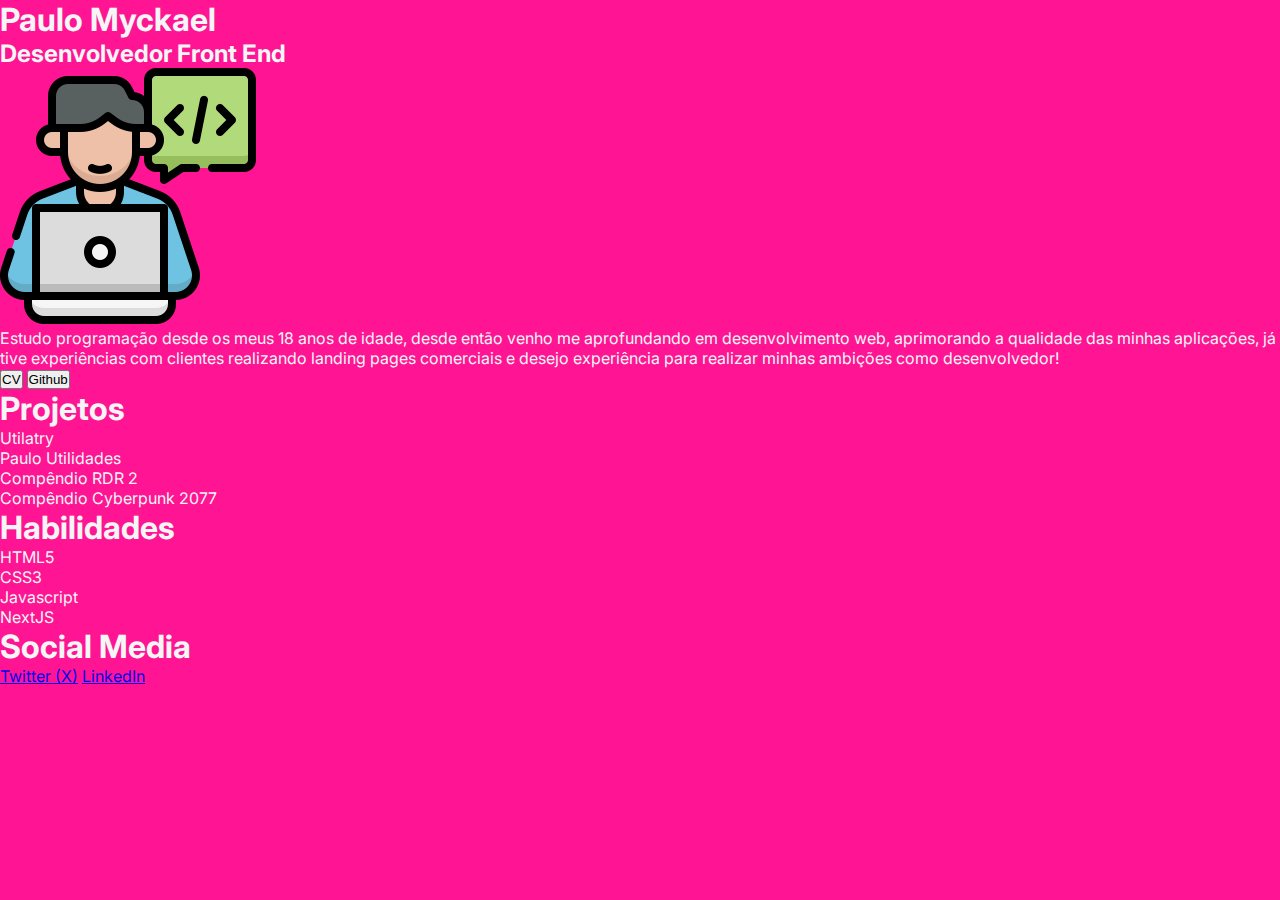
==== commit 206f74ec: "att" ====
--- a/index.html
+++ b/index.html
@@ -10,34 +10,49 @@
 <body>
 <main>
     <div class="about-me">
-        <img src="assets/images/developer.png" alt="devImg">
+        <h1>Paulo Myckael</h1>
+        <h2>Desenvolvedor Front End</h2>
+
+        <div class="alt1">
+            <img src="assets/images/developer.png" alt="devImg">
+            <p>Estudo programação desde os meus 18 anos de idade, desde então venho me aprofundando em desenvolvimento web, aprimorando a qualidade das minhas aplicações, já tive experiências com clientes realizando landing pages comerciais e desejo experiência para realizar minhas ambições como desenvolvedor!</p>
+        </div>
+
+        <div class="alt2">   
+            <button type="submit">CV</button>
+            <button type="submit">Github</button>
+        </div>
+
+        
+    </div>
+    <div class="projects">
+        <h1>Projetos</h1>
+
         <ul>
-            <li></li>
+            <li>Utilatry</li>
+            <li>Paulo Utilidades</li>
+            <li>Compêndio RDR 2</li>
+            <li>Compêndio Cyberpunk 2077</li>
         </ul>
     </div>
-    <div class="projects">
-        <li>Utilatry</li>
-        <li>Compêndio RDR 2</li>
-        <li>Compêndio Cyberpunk 2077</li>
-        <li>Registro de estudos</li>
-    </div>
     <div class="skills">
+        <h1>Habilidades</h1>
+
         <ul>
             <li>HTML5</li>
             <li>CSS3</li>
             <li>Javascript</li>
             <li>NextJS</li>
-            <li>Figma</li>
         </ul>
     </div>
     <div class="contact">
-        <ul>
-            <a href="">Twitter (X)</a>
-            <a href="">LinkedIn</a>
-            <a href="">Github</a>
+        <h1>Social Media</h1>
+
+        <ul class="ul-contact">        
+            <a target="_blank" href="https://twitter.com/myckaeldev">Twitter (X)</a>
+            <a target="_blank" href="https://www.linkedin.com/in/paulomyckael/">LinkedIn</a>
         </ul>  
     </div>
-    <footer></footer>
 </main>
 </body>
 </html>--- a/index.css
+++ b/index.css
@@ -1,10 +1,23 @@
+@import url('https://fonts.googleapis.com/css2?family=Inter&display=swap');
+
 *{
     margin: 0;
     padding: 0;
     box-sizing: border-box;
+    
+}
+:root{
+    --pink-light: #FFC0CB;
+    --pink: #FF66B2;
+    --pink-dark: #FF1493;
+    --white: #FFFFFF;
+    --gray-light: #F5F5F5;
+    --gray-dark: #333333;
+
+}
+body{
+    font-family: 'Inter', sans-serif;
+    background-color: var(--pink-dark);
+    color: var(--gray-light);
 }
 
-body{
-    background-color: rgba(246, 7, 150, 0.6);
-    color: #e9e9e9;
-}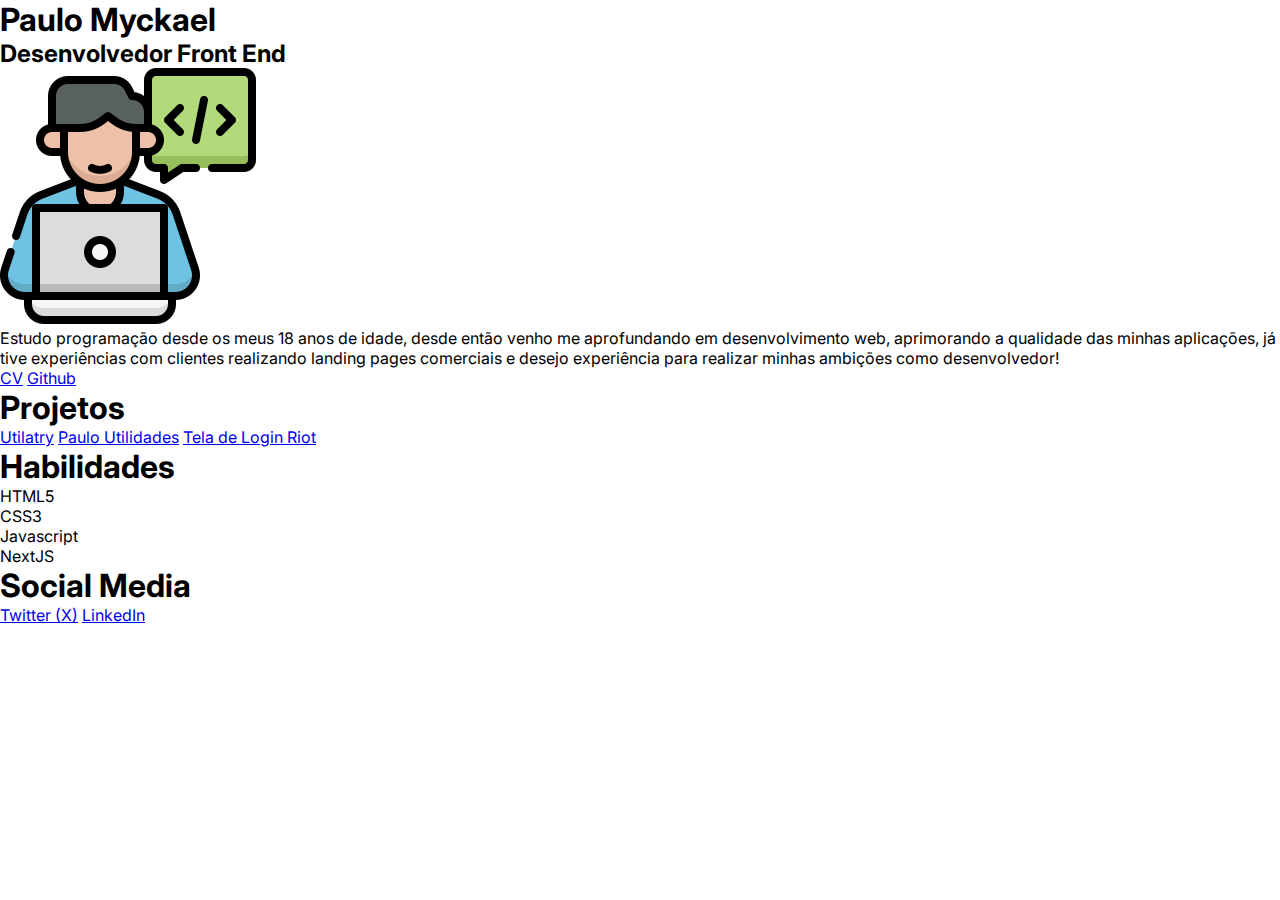
==== commit fce9fe78: "att" ====
--- a/index.html
+++ b/index.html
@@ -8,6 +8,7 @@
     <link rel="shortcut icon" href="./assets/favicon/icon dev.ico" type="image/x-icon">
 </head>
 <body>
+    <script src="/cv/downloadCV.js"></script>
 <main>
     <div class="about-me">
         <h1>Paulo Myckael</h1>
@@ -18,9 +19,9 @@
             <p>Estudo programação desde os meus 18 anos de idade, desde então venho me aprofundando em desenvolvimento web, aprimorando a qualidade das minhas aplicações, já tive experiências com clientes realizando landing pages comerciais e desejo experiência para realizar minhas ambições como desenvolvedor!</p>
         </div>
 
-        <div class="alt2">   
-            <button type="submit">CV</button>
-            <button type="submit">Github</button>
+        <div class="alt2">
+            <a id="download-button" href="seu-arquivo.pdf" download>CV</a>
+            <a href="https://github.com/PauloMyckael">Github</a>
         </div>
 
         
@@ -29,10 +30,13 @@
         <h1>Projetos</h1>
 
         <ul>
-            <li>Utilatry</li>
-            <li>Paulo Utilidades</li>
-            <li>Compêndio RDR 2</li>
-            <li>Compêndio Cyberpunk 2077</li>
+            <a href="#">Utilatry</a>
+            <a href="#">Paulo Utilidades</a>
+            <a href="#">Tela de Login Riot</a>
+            <!--
+            <a href="">Compêndio RDR 2</a>
+            <a href="">Compêndio Cyberpunk 2077</a>
+            -->
         </ul>
     </div>
     <div class="skills">
--- a/index.css
+++ b/index.css
@@ -6,18 +6,8 @@
     box-sizing: border-box;
     
 }
-:root{
-    --pink-light: #FFC0CB;
-    --pink: #FF66B2;
-    --pink-dark: #FF1493;
-    --white: #FFFFFF;
-    --gray-light: #F5F5F5;
-    --gray-dark: #333333;
 
-}
 body{
     font-family: 'Inter', sans-serif;
-    background-color: var(--pink-dark);
-    color: var(--gray-light);
 }
 
